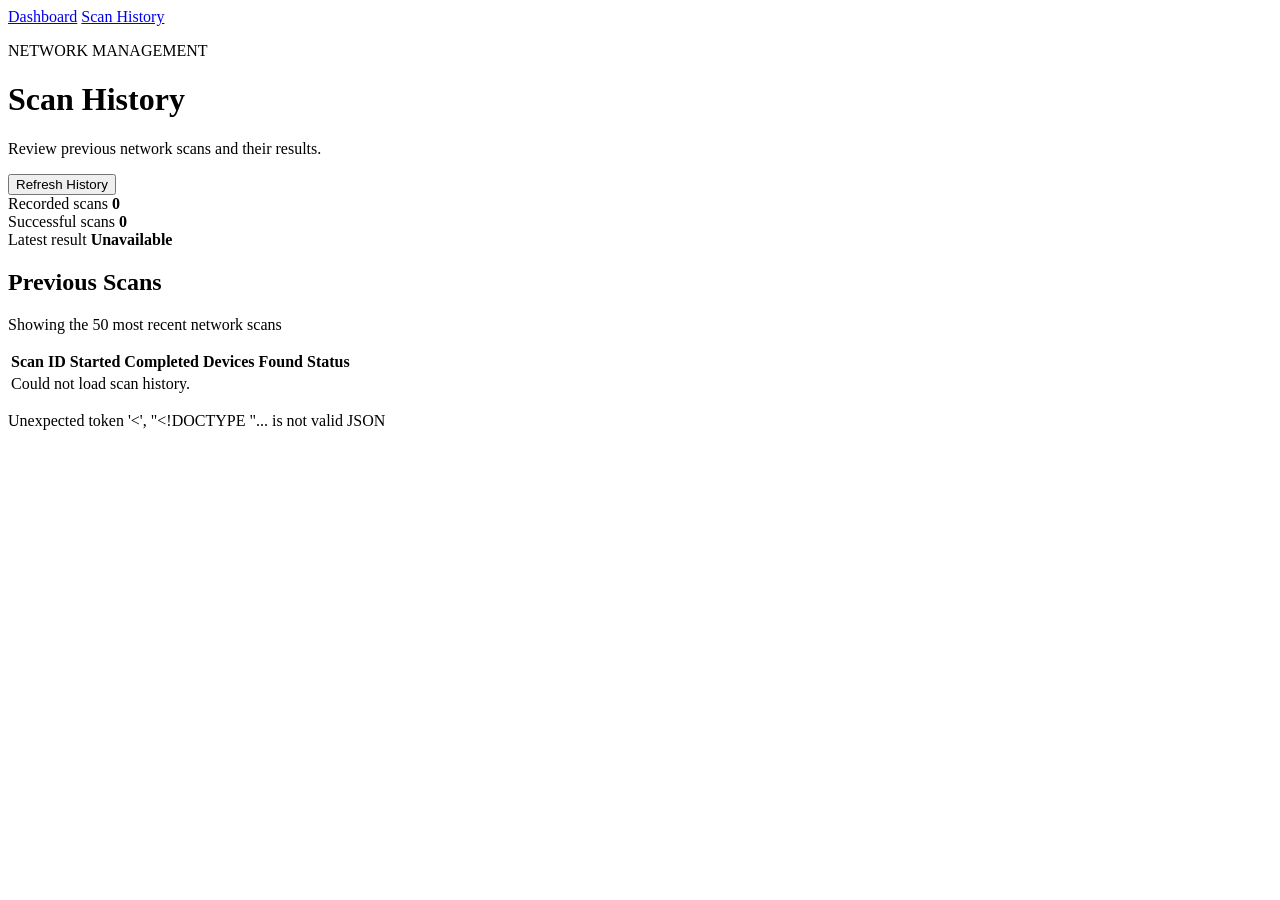
==== templates/history.html @ e812ebc6 "Add scan history navigation" ====
<!DOCTYPE html>
<html lang="en">
<head>
    <meta charset="UTF-8">
    <meta name="viewport" content="width=device-width, initial-scale=1.0">

    <title>Scan History | IPAM Monitor</title>

    <link rel="stylesheet" href="{{ url_for('static', filename='style.css') }}">
</head>

<body>
    <main class="container">

        <nav class="page-navigation" aria-label="Main navigation">
            <a href="/">Dashboard</a>
            <a href="/history">Scan History</a>
        </nav>

        <header>
            <div>
                <p class="eyebrow">NETWORK MANAGEMENT</p>

                <h1>Scan History</h1>

                <p class="subtitle">
                    Review previous network scans and their results.
                </p>
            </div>

            <button id="refresh-button" type="button">
                Refresh History
            </button>
        </header>

        <section class="summary">

            <div class="summary-card">
                <span class="summary-label">Recorded scans</span>
                <strong id="scan-count">0</strong>
            </div>

            <div class="summary-card">
                <span class="summary-label">Successful scans</span>
                <strong id="successful-count">0</strong>
            </div>

            <div class="summary-card">
                <span class="summary-label">Latest result</span>
                <strong id="latest-result">No scans</strong>
            </div>

        </section>

        <section class="dashboard">

            <div class="dashboard-heading">
                <div>
                    <h2>Previous Scans</h2>

                    <p>
                        Showing the 50 most recent network scans
                    </p>
                </div>
            </div>

            <div class="table-container">
                <table>
                    <thead>
                        <tr>
                            <th>Scan ID</th>
                            <th>Started</th>
                            <th>Completed</th>
                            <th>Devices Found</th>
                            <th>Status</th>
                        </tr>
                    </thead>

                    <tbody id="history-list">
                        <tr>
                            <td colspan="5" class="empty-state">
                                Loading scan history...
                            </td>
                        </tr>
                    </tbody>
                </table>
            </div>

        </section>

        <p id="history-message" class="page-message"></p>

    </main>

    <script>
        const refreshButton = document.getElementById("refresh-button");
        const historyList = document.getElementById("history-list");
        const historyMessage = document.getElementById("history-message");

        const scanCount = document.getElementById("scan-count");
        const successfulCount = document.getElementById("successful-count");
        const latestResult = document.getElementById("latest-result");


        function formatDate(dateValue) {
            if (!dateValue) {
                return "Not completed";
            }

            const date = new Date(dateValue);

            if (Number.isNaN(date.getTime())) {
                return "Invalid date";
            }

            return date.toLocaleString();
        }


        function createTextCell(text) {
            const cell = document.createElement("td");

            cell.textContent = text ?? "";

            return cell;
        }


        function createStatusCell(status) {
            const cell = document.createElement("td");
            const badge = document.createElement("span");

            const safeStatus = status || "unknown";

            badge.className = `scan-badge ${safeStatus}`;
            badge.textContent = safeStatus;

            cell.appendChild(badge);

            return cell;
        }


        function displayHistory(scans) {
            historyList.innerHTML = "";

            scanCount.textContent = scans.length;

            const successfulScans = scans.filter(
                scan => scan.status === "completed"
            );

            successfulCount.textContent = successfulScans.length;


            if (scans.length === 0) {
                latestResult.textContent = "No scans";

                const row = document.createElement("tr");
                const cell = document.createElement("td");

                cell.colSpan = 5;
                cell.className = "empty-state";
                cell.textContent = "No scan history found.";

                row.appendChild(cell);
                historyList.appendChild(row);

                return;
            }


            // The API should return newest scans first.
            const latestScan = scans[0];

            latestResult.textContent =
                `${latestScan.devices_found ?? 0} devices, ${latestScan.status ?? "unknown"}`;


            scans.forEach(scan => {
                const row = document.createElement("tr");

                row.append(
                    createTextCell(scan.id),
                    createTextCell(formatDate(scan.started_at)),
                    createTextCell(formatDate(scan.completed_at)),
                    createTextCell(scan.devices_found ?? 0),
                    createStatusCell(scan.status)
                );

                historyList.appendChild(row);
            });
        }


        async function loadHistory() {
            refreshButton.disabled = true;
            refreshButton.textContent = "Refreshing...";

            historyMessage.textContent = "";


            try {
                const response = await fetch("/api/scans?limit=50");

                const result = await response.json();


                if (!response.ok) {
                    throw new Error(
                        result.error || "History request failed"
                    );
                }


                /*
                 * The API should return an array of scans.
                 *
                 * Example:
                 *
                 * [
                 *     {
                 *         "id": 1,
                 *         "started_at": "...",
                 *         "completed_at": "...",
                 *         "devices_found": 5,
                 *         "status": "completed"
                 *     }
                 * ]
                 */

                if (!Array.isArray(result)) {
                    throw new Error(
                        "Invalid response from scan history API"
                    );
                }


                displayHistory(result);

            } catch (error) {

                historyList.innerHTML = `
                    <tr>
                        <td colspan="5" class="empty-state">
                            Could not load scan history.
                        </td>
                    </tr>
                `;

                scanCount.textContent = "0";
                successfulCount.textContent = "0";
                latestResult.textContent = "Unavailable";

                historyMessage.textContent =
                    error.message || "Something went wrong.";

            } finally {

                refreshButton.disabled = false;
                refreshButton.textContent = "Refresh History";
            }
        }


        refreshButton.addEventListener(
            "click",
            loadHistory
        );


        // Load history automatically when the page opens.
        loadHistory();
    </script>

</body>
</html>
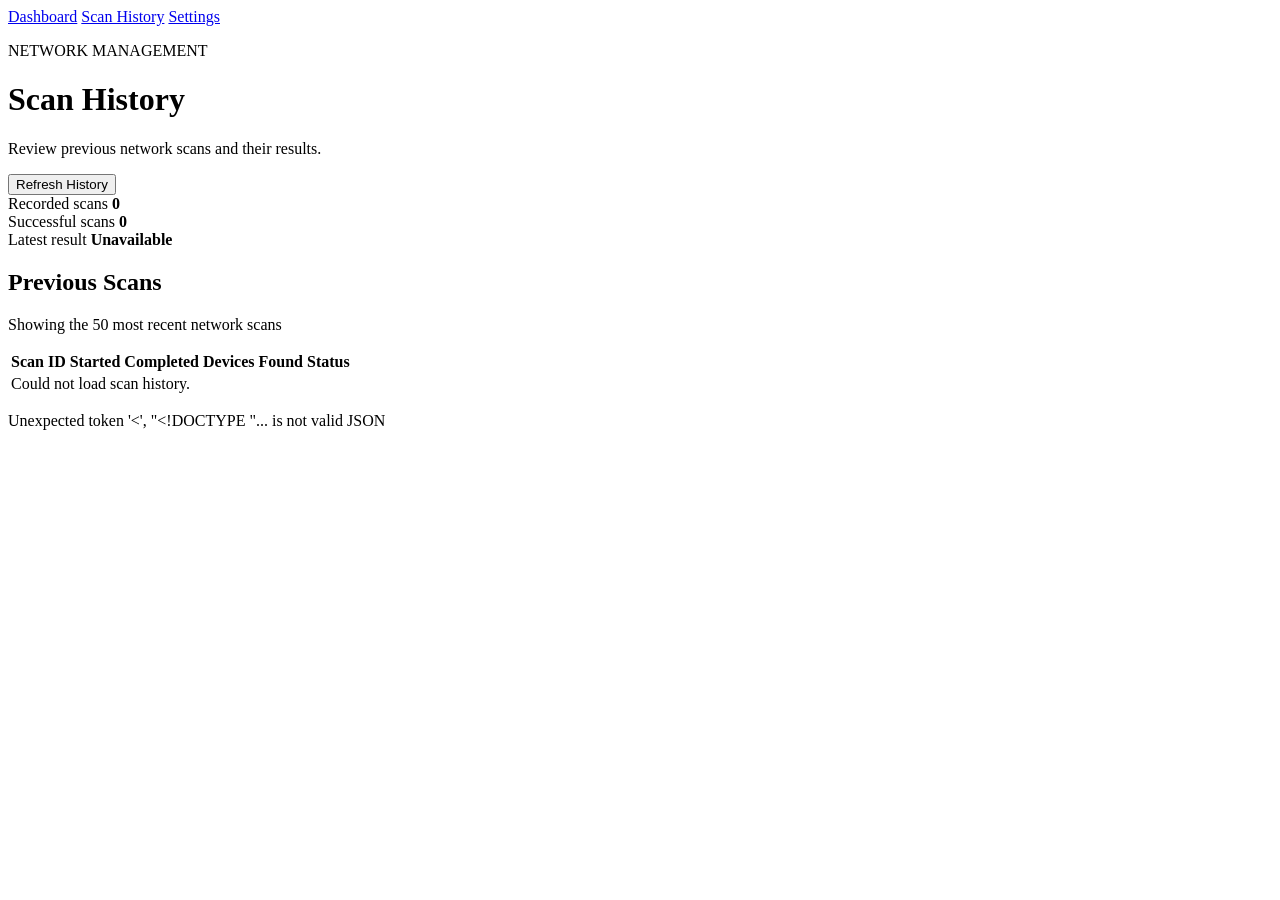
==== commit 4a07e1e6: "Add Settings feature with network range and timeout config" ====
--- a/templates/history.html
+++ b/templates/history.html
@@ -15,6 +15,7 @@
         <nav class="page-navigation" aria-label="Main navigation">
             <a href="/">Dashboard</a>
             <a href="/history">Scan History</a>
+            <a href="/settings">Settings</a>
         </nav>
 
         <header>
@@ -213,22 +214,6 @@
                 }
 
 
-                /*
-                 * The API should return an array of scans.
-                 *
-                 * Example:
-                 *
-                 * [
-                 *     {
-                 *         "id": 1,
-                 *         "started_at": "...",
-                 *         "completed_at": "...",
-                 *         "devices_found": 5,
-                 *         "status": "completed"
-                 *     }
-                 * ]
-                 */
-
                 if (!Array.isArray(result)) {
                     throw new Error(
                         "Invalid response from scan history API"
